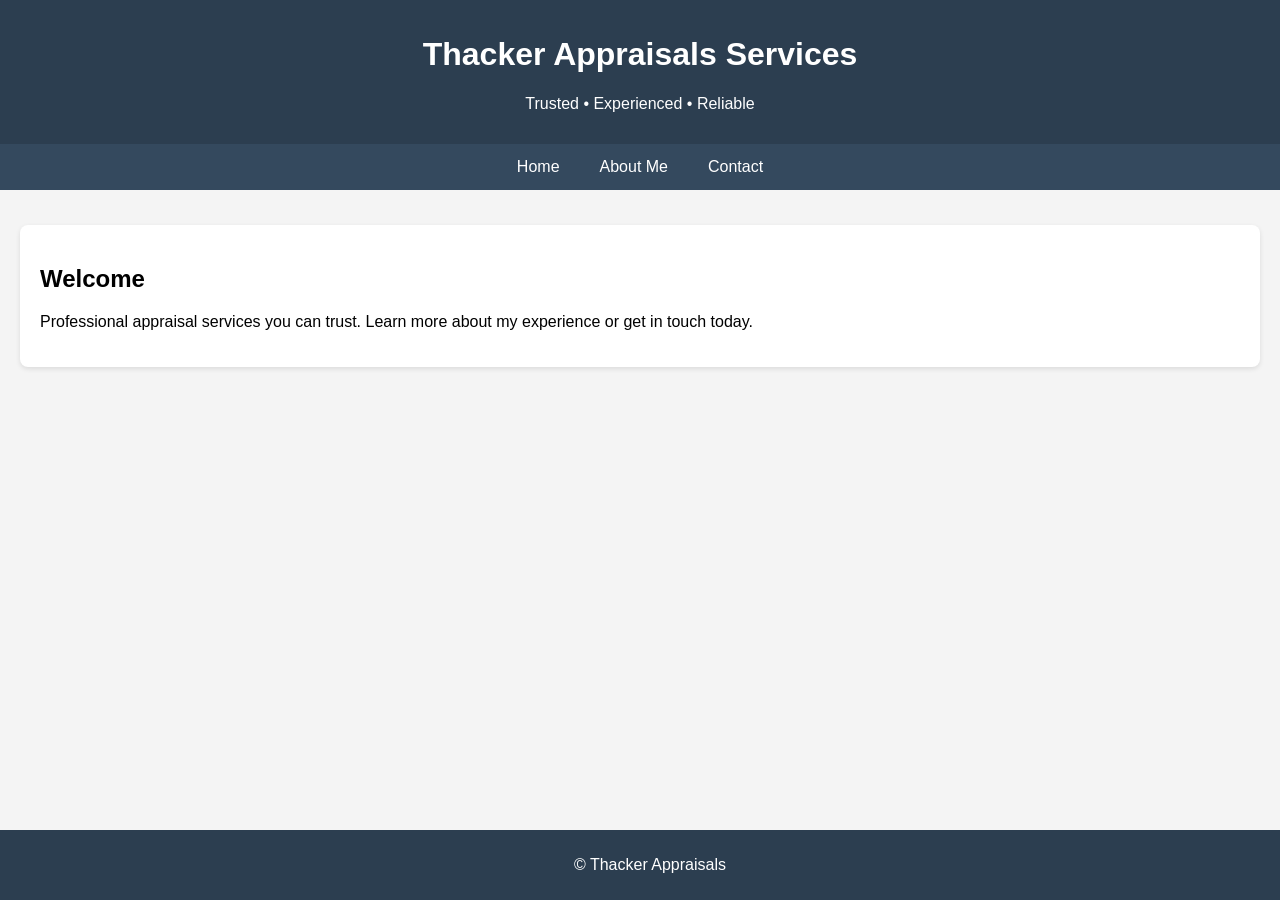
==== index.html @ 618fb0af "1" ====
<!DOCTYPE html>
<html lang="en">
<head>
  <meta charset="UTF-8">
  <meta name="viewport" content="width=device-width, initial-scale=1.0">
  <title>Home - Thacker Appraisals</title>
  <link rel="stylesheet" href="styles.css">
</head>
<body>

<header>
  <h1>Thacker Appraisals Services</h1>
  <p>Trusted • Experienced • Reliable</p>
</header>

<nav>
  <a href="index.html">Home</a>
  <a href="about.html">About Me</a>
  <a href="contact.html">Contact</a>
</nav>

<div class="container">
  <div class="card">
    <h2>Welcome</h2>
    <p>Professional appraisal services you can trust. Learn more about my experience or get in touch today.</p>
  </div>
</div>

<footer>
  <p>© Thacker Appraisals</p>
</footer>

</body>
</html>
---- styles.css ----
/* styles.css */
body {
  margin: 0;
  font-family: Arial, sans-serif;
  background-color: #f4f4f4;
}

header {
  background: #2c3e50;
  color: white;
  padding: 15px;
  text-align: center;
}

nav {
  display: flex;
  justify-content: center;
  background: #34495e;
}

nav a {
  color: white;
  padding: 14px 20px;
  text-decoration: none;
}

nav a:hover {
  background: #2c3e50;
}

.container {
  padding: 20px;
}

.card {
  background: white;
  padding: 20px;
  margin: 15px 0;
  border-radius: 8px;
  box-shadow: 0 2px 5px rgba(0,0,0,0.1);
}

footer {
  text-align: center;
  padding: 10px;
  background: #2c3e50;
  color: white;
  position: fixed;
  bottom: 0;
  width: 100%;
}
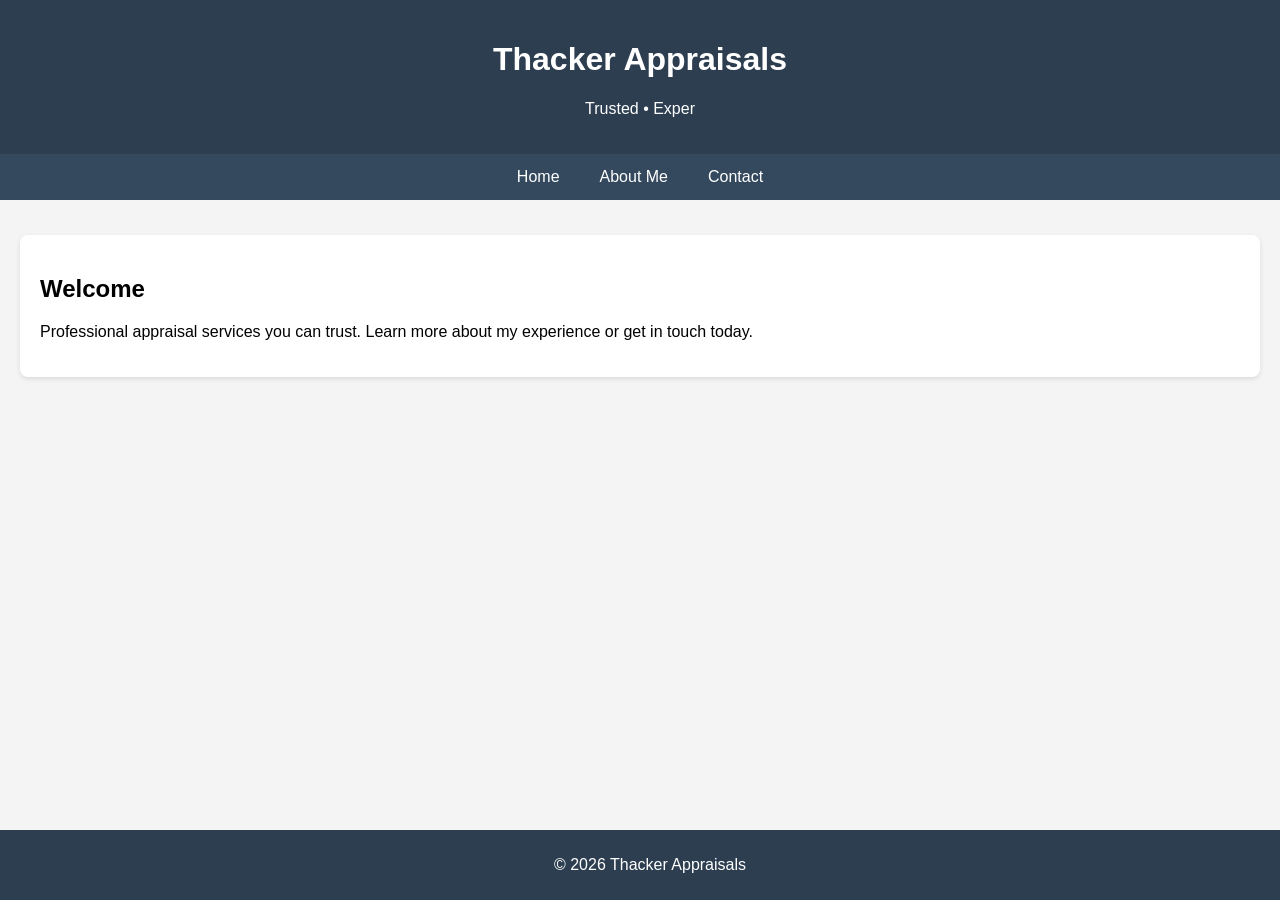
==== commit 0efdff55: "2" ====
--- a/index.html
+++ b/index.html
@@ -1,16 +1,16 @@
+<!-- index.html (Homepage) -->
 <!DOCTYPE html>
 <html lang="en">
 <head>
   <meta charset="UTF-8">
   <meta name="viewport" content="width=device-width, initial-scale=1.0">
-  <title>Home - Thacker Appraisals</title>
+  <title>Thacker Appraisals</title>
   <link rel="stylesheet" href="styles.css">
 </head>
 <body>
-
 <header>
-  <h1>Thacker Appraisals Services</h1>
-  <p>Trusted • Experienced • Reliable</p>
+  <h1>Thacker Appraisals</h1>
+  <p id="typing"></p>
 </header>
 
 <nav>
@@ -20,15 +20,15 @@
 </nav>
 
 <div class="container">
-  <div class="card">
+  <div class="card hidden">
     <h2>Welcome</h2>
     <p>Professional appraisal services you can trust. Learn more about my experience or get in touch today.</p>
   </div>
 </div>
 
 <footer>
-  <p>© Thacker Appraisals</p>
+  <p>© 2026 Thacker Appraisals</p>
 </footer>
-
+<script src="script.js"></script>
 </body>
 </html>
--- a/styles.css
+++ b/styles.css
@@ -1,14 +1,20 @@
-/* styles.css */
 body {
   margin: 0;
   font-family: Arial, sans-serif;
   background-color: #f4f4f4;
+  min-height: 100vh;
+  display: flex;
+  flex-direction: column;
+}
+
+html {
+  scroll-behavior: smooth;
 }
 
 header {
   background: #2c3e50;
   color: white;
-  padding: 15px;
+  padding: 20px;
   text-align: center;
 }
 
@@ -22,14 +28,17 @@
   color: white;
   padding: 14px 20px;
   text-decoration: none;
+  transition: transform 0.2s ease;
 }
 
 nav a:hover {
   background: #2c3e50;
+  transform: scale(1.05);
 }
 
 .container {
   padding: 20px;
+  flex: 1;
 }
 
 .card {
@@ -38,6 +47,23 @@
   margin: 15px 0;
   border-radius: 8px;
   box-shadow: 0 2px 5px rgba(0,0,0,0.1);
+  opacity: 0;
+  transform: translateY(30px);
+  transition: all 0.6s ease;
+}
+
+.card.show {
+  opacity: 1;
+  transform: translateY(0);
+}
+
+.profile-pic {
+  width: 200px;
+  height: auto;
+  border-radius: 12px;
+  float: left;
+  margin: 0 20px 20px 0;
+  box-shadow: 0 2px 8px rgba(0,0,0,0.15);
 }
 
 footer {
@@ -45,7 +71,6 @@
   padding: 10px;
   background: #2c3e50;
   color: white;
-  position: fixed;
-  bottom: 0;
+  margin-top: 30px;
   width: 100%;
-}
+}
